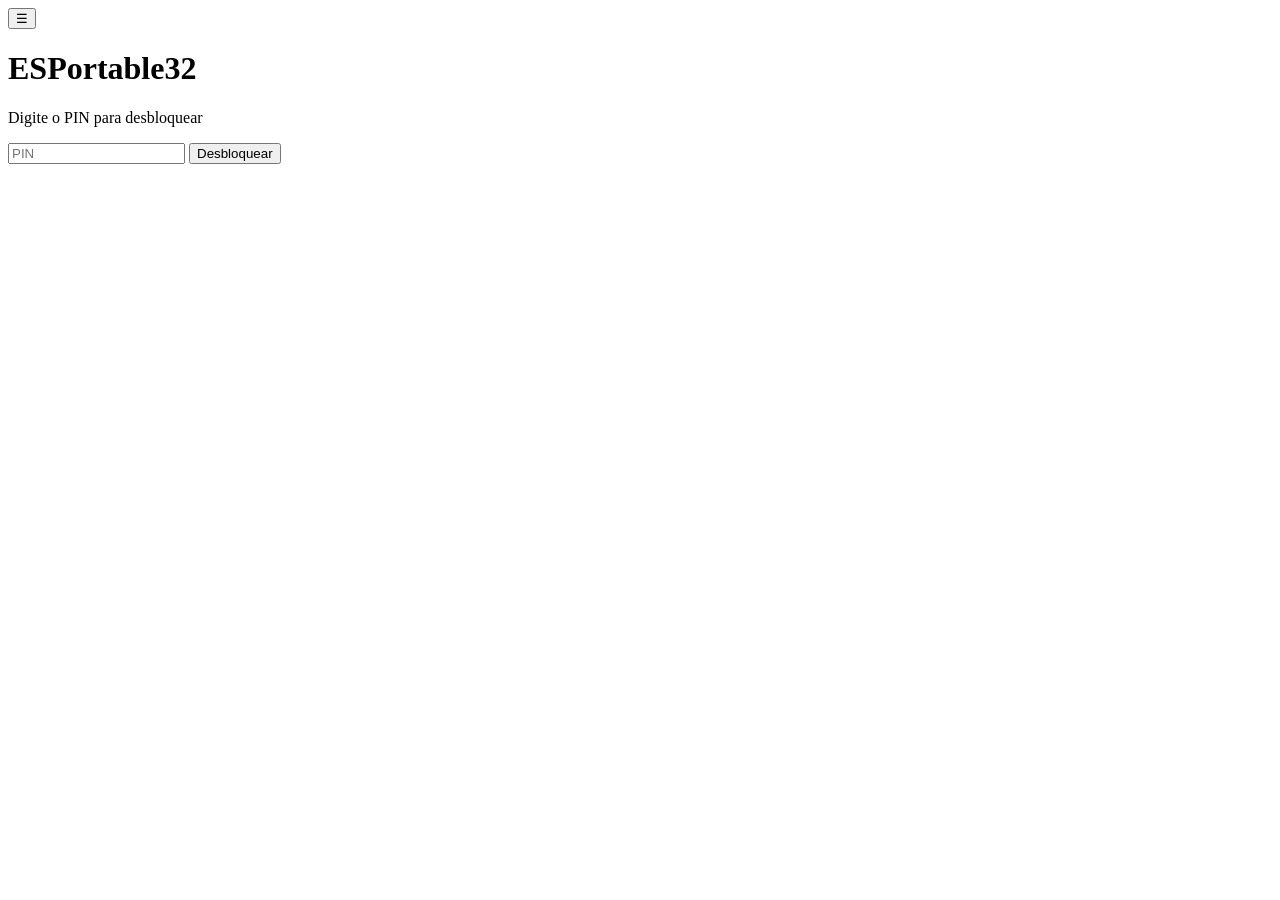
==== data/index.html @ 03be9835 "🎉 Novo começo: ESPortable32 refeito do zero Projeto totalmente reconstruído com nova arquitetura:  -" ====
<!DOCTYPE html>
<html>
<head>
<meta charset="utf-8">
<meta name="viewport" content="width=device-width,initial-scale=1,user-scalable=no">
<title>ESPortable32</title>
<link rel="stylesheet" href="/css/desktop.css">
</head>
<body>
<div id="taskbar">
<div id="taskbar-left">
<button id="menuBtn" onclick="toggleMenu()">☰</button>
<span id="clock"></span>
</div>
<div id="taskbar-center"></div>
<div id="taskbar-right">
<span id="statusIcons"></span>
</div>
</div>
<div id="menuOverlay" onclick="toggleMenu()"></div>
<div id="startMenu">
<div id="appList"></div>
</div>
<div id="desktop">
<div id="windowContainer"></div>
</div>
<div id="lockScreen">
<div class="lock-container">
<h1>ESPortable32</h1>
<p>Digite o PIN para desbloquear</p>
<input type="password" id="lockPin" placeholder="PIN" maxlength="6" inputmode="numeric">
<button onclick="unlock()">Desbloquear</button>
<p id="lockError" class="error"></p>
</div>
</div>
<script src="/js/lib/vanilla.js"></script>
<script src="/js/api.js"></script>
<script src="/js/websocket.js"></script>
<script src="/js/apps.js"></script>
<script src="/js/sdk.js"></script>
<script src="/js/desktop.js"></script>
</body>
</html>
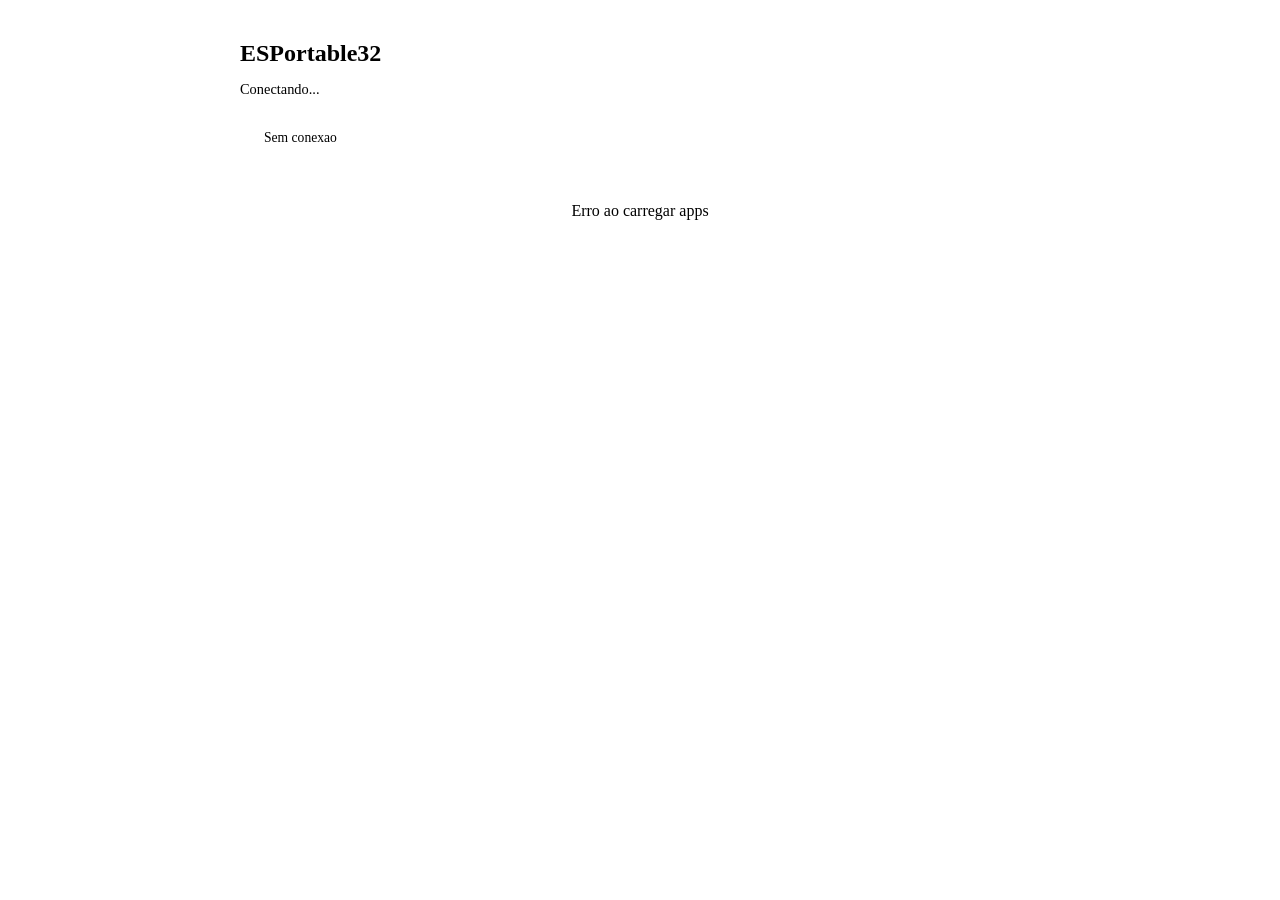
==== commit 5e09affe: "refactor: esportable32 vira apenas instalador/reparador + ESP32 serve UI web via apps/ - TUI simplif" ====
--- a/data/index.html
+++ b/data/index.html
@@ -1,43 +1,91 @@
 <!DOCTYPE html>
-<html>
+<html lang="pt-BR">
 <head>
 <meta charset="utf-8">
-<meta name="viewport" content="width=device-width,initial-scale=1,user-scalable=no">
+<meta name="viewport" content="width=device-width,initial-scale=1">
 <title>ESPortable32</title>
-<link rel="stylesheet" href="/css/desktop.css">
+<link rel="stylesheet" href="/css/style.css">
+<style>
+.launcher{max-width:800px;margin:0 auto;padding:1rem}
+.launcher h1{font-size:1.5rem;margin-bottom:.3rem}
+.launcher .sub{color:var(--text2);margin-bottom:1.5rem;font-size:.9rem}
+.section-title{font-size:.85rem;color:var(--text2);text-transform:uppercase;letter-spacing:1px;margin:1.5rem 0 .8rem;border-bottom:1px solid var(--border);padding-bottom:.3rem}
+.app-grid{display:grid;grid-template-columns:repeat(auto-fill,minmax(150px,1fr));gap:.8rem}
+.app-card{background:var(--surface2);border:1px solid var(--border);border-radius:10px;padding:1rem;text-align:center;cursor:pointer;transition:all .15s;text-decoration:none;color:var(--text);display:block}
+.app-card:hover{transform:translateY(-2px);border-color:var(--primary);box-shadow:0 4px 12px rgba(0,0,0,.3)}
+.app-icon{font-size:2rem;margin-bottom:.5rem}
+.app-name{font-size:.9rem;font-weight:600;margin-bottom:.2rem}
+.app-desc{font-size:.75rem;color:var(--text2)}
+.app-card.user .app-icon{opacity:.7}
+#status-bar{display:flex;align-items:center;gap:.5rem;padding:.5rem 1rem;background:var(--surface);border-radius:8px;margin-bottom:1rem;font-size:.85rem;color:var(--text2)}
+.loading{text-align:center;padding:2rem;color:var(--text2)}
+</style>
 </head>
 <body>
-<div id="taskbar">
-<div id="taskbar-left">
-<button id="menuBtn" onclick="toggleMenu()">☰</button>
-<span id="clock"></span>
+<div class="launcher">
+  <h1>ESPortable32</h1>
+  <p class="sub" id="status-sub">Conectando...</p>
+  <div id="status-bar"><span class="status-dot" id="indicator"></span><span id="status-text">Carregando...</span></div>
+  <div id="app-sections"></div>
 </div>
-<div id="taskbar-center"></div>
-<div id="taskbar-right">
-<span id="statusIcons"></span>
-</div>
-</div>
-<div id="menuOverlay" onclick="toggleMenu()"></div>
-<div id="startMenu">
-<div id="appList"></div>
-</div>
-<div id="desktop">
-<div id="windowContainer"></div>
-</div>
-<div id="lockScreen">
-<div class="lock-container">
-<h1>ESPortable32</h1>
-<p>Digite o PIN para desbloquear</p>
-<input type="password" id="lockPin" placeholder="PIN" maxlength="6" inputmode="numeric">
-<button onclick="unlock()">Desbloquear</button>
-<p id="lockError" class="error"></p>
-</div>
-</div>
-<script src="/js/lib/vanilla.js"></script>
-<script src="/js/api.js"></script>
-<script src="/js/websocket.js"></script>
-<script src="/js/apps.js"></script>
-<script src="/js/sdk.js"></script>
-<script src="/js/desktop.js"></script>
+<script>
+const API = '/api';
+async function api(path) {
+  const r = await fetch(API + path);
+  return r.json();
+}
+function setStatus(dot, txt) {
+  document.getElementById('indicator').className = 'status-dot ' + dot;
+  document.getElementById('status-text').textContent = txt;
+}
+async function load() {
+  try {
+    const st = await api('/status');
+    const ip = st.ip || '--';
+    const name = st.device_name || 'ESPortable32';
+    document.getElementById('status-sub').textContent = name + (ip && ip !== '0.0.0.0' ? ' — ' + ip : '');
+    setStatus(st.state < 4 ? 'yellow' : 'green', st.state_name || 'Conectado');
+  } catch (e) {
+    setStatus('red', 'Sem conexao');
+  }
+  try {
+    const data = await api('/apps');
+    const apps = data.apps || [];
+    const system = apps.filter(a => a.type === 'system');
+    const user = apps.filter(a => a.type !== 'system');
+    const sect = document.getElementById('app-sections');
+    let html = '';
+    if (system.length) {
+      html += '<div class="section-title">Sistema</div><div class="app-grid">';
+      html += system.map(a => 
+        `<a href="/apps/${a.id}.html" class="app-card">
+          <div class="app-icon">${a.icon || '&#9733;'}</div>
+          <div class="app-name">${a.name || a.id}</div>
+          <div class="app-desc">${a.desc || ''}</div>
+        </a>`
+      ).join('');
+      html += '</div>';
+    }
+    if (user.length) {
+      html += '<div class="section-title">Apps</div><div class="app-grid">';
+      html += user.map(a => 
+        `<a href="/apps/${a.id}.html" class="app-card user">
+          <div class="app-icon">&#9733;</div>
+          <div class="app-name">${a.name || a.id}</div>
+          <div class="app-desc">${a.desc || ''}</div>
+        </a>`
+      ).join('');
+      html += '</div>';
+    }
+    if (!system.length && !user.length) {
+      html = '<div class="loading">Nenhum app encontrado</div>';
+    }
+    sect.innerHTML = html;
+  } catch (e) {
+    document.getElementById('app-sections').innerHTML = '<div class="loading">Erro ao carregar apps</div>';
+  }
+}
+document.addEventListener('DOMContentLoaded', load);
+</script>
 </body>
 </html>
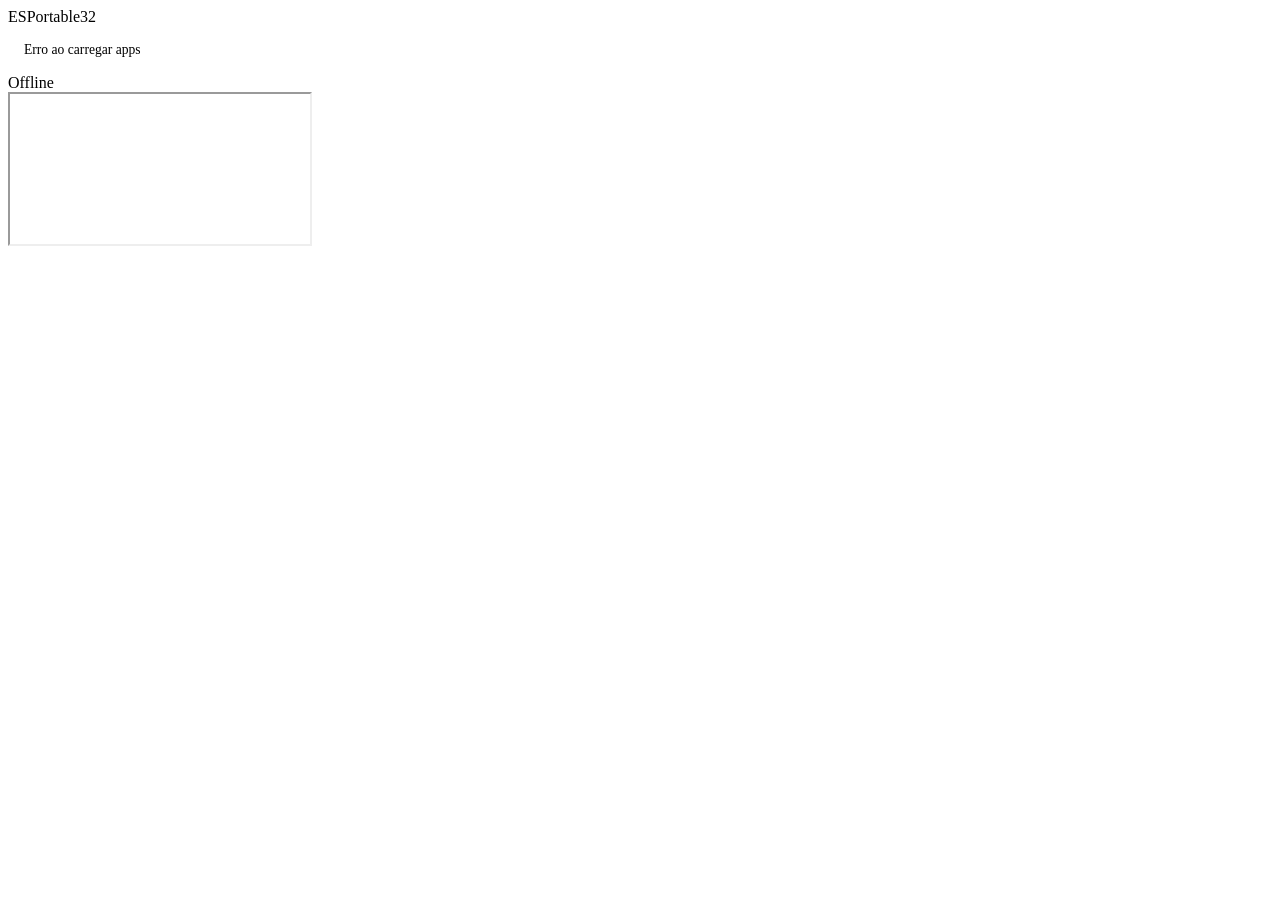
==== commit 63b2bca5: "feat: sidebar + iframe layout, app store, manifest atualizado - index.html agora tem sidebar esquerd" ====
--- a/data/index.html
+++ b/data/index.html
@@ -5,87 +5,103 @@
 <meta name="viewport" content="width=device-width,initial-scale=1">
 <title>ESPortable32</title>
 <link rel="stylesheet" href="/css/style.css">
-<style>
-.launcher{max-width:800px;margin:0 auto;padding:1rem}
-.launcher h1{font-size:1.5rem;margin-bottom:.3rem}
-.launcher .sub{color:var(--text2);margin-bottom:1.5rem;font-size:.9rem}
-.section-title{font-size:.85rem;color:var(--text2);text-transform:uppercase;letter-spacing:1px;margin:1.5rem 0 .8rem;border-bottom:1px solid var(--border);padding-bottom:.3rem}
-.app-grid{display:grid;grid-template-columns:repeat(auto-fill,minmax(150px,1fr));gap:.8rem}
-.app-card{background:var(--surface2);border:1px solid var(--border);border-radius:10px;padding:1rem;text-align:center;cursor:pointer;transition:all .15s;text-decoration:none;color:var(--text);display:block}
-.app-card:hover{transform:translateY(-2px);border-color:var(--primary);box-shadow:0 4px 12px rgba(0,0,0,.3)}
-.app-icon{font-size:2rem;margin-bottom:.5rem}
-.app-name{font-size:.9rem;font-weight:600;margin-bottom:.2rem}
-.app-desc{font-size:.75rem;color:var(--text2)}
-.app-card.user .app-icon{opacity:.7}
-#status-bar{display:flex;align-items:center;gap:.5rem;padding:.5rem 1rem;background:var(--surface);border-radius:8px;margin-bottom:1rem;font-size:.85rem;color:var(--text2)}
-.loading{text-align:center;padding:2rem;color:var(--text2)}
-</style>
 </head>
 <body>
-<div class="launcher">
-  <h1>ESPortable32</h1>
-  <p class="sub" id="status-sub">Conectando...</p>
-  <div id="status-bar"><span class="status-dot" id="indicator"></span><span id="status-text">Carregando...</span></div>
-  <div id="app-sections"></div>
+<div id="app">
+  <div id="sidebar">
+    <div class="logo">ESPortable32</div>
+    <div class="nav-items" id="nav-items"></div>
+    <div class="nav-footer" id="status-bar">
+      <span class="status-dot" id="indicator"></span>
+      <span id="status-text">Carregando...</span>
+    </div>
+  </div>
+  <div id="content">
+    <iframe id="app-frame" src=""></iframe>
+  </div>
 </div>
+<script src="/js/app.js"></script>
 <script>
 const API = '/api';
-async function api(path) {
-  const r = await fetch(API + path);
-  return r.json();
-}
+let apps = [];
+let currentApp = null;
+
 function setStatus(dot, txt) {
   document.getElementById('indicator').className = 'status-dot ' + dot;
   document.getElementById('status-text').textContent = txt;
 }
-async function load() {
+
+function renderSidebar() {
+  const nav = document.getElementById('nav-items');
+  const system = apps.filter(a => a.type === 'system');
+  const user = apps.filter(a => a.type !== 'system');
+  let html = '';
+
+  html += '<div style="padding:.3rem 1rem .2rem;font-size:.7rem;color:var(--text2);text-transform:uppercase;letter-spacing:1px">Sistema</div>';
+  system.forEach(a => {
+    html += `<a href="#" class="nav-item${currentApp === a.id ? ' active' : ''}" data-id="${a.id}" data-path="/apps/${a.id}.html">
+      <span class="nav-icon">${a.icon || '&#9733;'}</span>
+      <span>${a.name || a.id}</span>
+    </a>`;
+  });
+
+  if (user.length) {
+    html += '<div style="padding:.3rem 1rem .2rem;font-size:.7rem;color:var(--text2);text-transform:uppercase;letter-spacing:1px;margin-top:.5rem">Apps</div>';
+    user.forEach(a => {
+      html += `<a href="#" class="nav-item${currentApp === a.id ? ' active' : ''}" data-id="${a.id}" data-path="/apps/${a.id}.html">
+        <span class="nav-icon">${a.icon || '&#9733;'}</span>
+        <span>${a.name || a.id}</span>
+      </a>`;
+    });
+  }
+
+  nav.innerHTML = html;
+
+  nav.querySelectorAll('.nav-item').forEach(el => {
+    el.onclick = e => {
+      e.preventDefault();
+      const id = el.dataset.id;
+      const path = el.dataset.path;
+      openApp(id, path);
+    };
+  });
+}
+
+function openApp(id, path) {
+  currentApp = id;
+  document.getElementById('app-frame').src = path;
+  document.querySelectorAll('.nav-item').forEach(el => {
+    el.classList.toggle('active', el.dataset.id === id);
+  });
+}
+
+async function loadApps() {
+  try {
+    const data = await api('/apps');
+    apps = data.apps || [];
+    renderSidebar();
+    if (apps.length && !currentApp) {
+      openApp(apps[0].id, '/apps/' + apps[0].id + '.html');
+    }
+  } catch (e) {
+    document.getElementById('nav-items').innerHTML = '<div style="padding:1rem;color:var(--text2);font-size:.85rem">Erro ao carregar apps</div>';
+  }
+}
+
+async function updateStatus() {
   try {
     const st = await api('/status');
-    const ip = st.ip || '--';
-    const name = st.device_name || 'ESPortable32';
-    document.getElementById('status-sub').textContent = name + (ip && ip !== '0.0.0.0' ? ' — ' + ip : '');
     setStatus(st.state < 4 ? 'yellow' : 'green', st.state_name || 'Conectado');
   } catch (e) {
-    setStatus('red', 'Sem conexao');
-  }
-  try {
-    const data = await api('/apps');
-    const apps = data.apps || [];
-    const system = apps.filter(a => a.type === 'system');
-    const user = apps.filter(a => a.type !== 'system');
-    const sect = document.getElementById('app-sections');
-    let html = '';
-    if (system.length) {
-      html += '<div class="section-title">Sistema</div><div class="app-grid">';
-      html += system.map(a => 
-        `<a href="/apps/${a.id}.html" class="app-card">
-          <div class="app-icon">${a.icon || '&#9733;'}</div>
-          <div class="app-name">${a.name || a.id}</div>
-          <div class="app-desc">${a.desc || ''}</div>
-        </a>`
-      ).join('');
-      html += '</div>';
-    }
-    if (user.length) {
-      html += '<div class="section-title">Apps</div><div class="app-grid">';
-      html += user.map(a => 
-        `<a href="/apps/${a.id}.html" class="app-card user">
-          <div class="app-icon">&#9733;</div>
-          <div class="app-name">${a.name || a.id}</div>
-          <div class="app-desc">${a.desc || ''}</div>
-        </a>`
-      ).join('');
-      html += '</div>';
-    }
-    if (!system.length && !user.length) {
-      html = '<div class="loading">Nenhum app encontrado</div>';
-    }
-    sect.innerHTML = html;
-  } catch (e) {
-    document.getElementById('app-sections').innerHTML = '<div class="loading">Erro ao carregar apps</div>';
+    setStatus('red', 'Offline');
   }
 }
-document.addEventListener('DOMContentLoaded', load);
+
+document.addEventListener('DOMContentLoaded', () => {
+  updateStatus();
+  loadApps();
+  setInterval(updateStatus, 10000);
+});
 </script>
 </body>
 </html>
